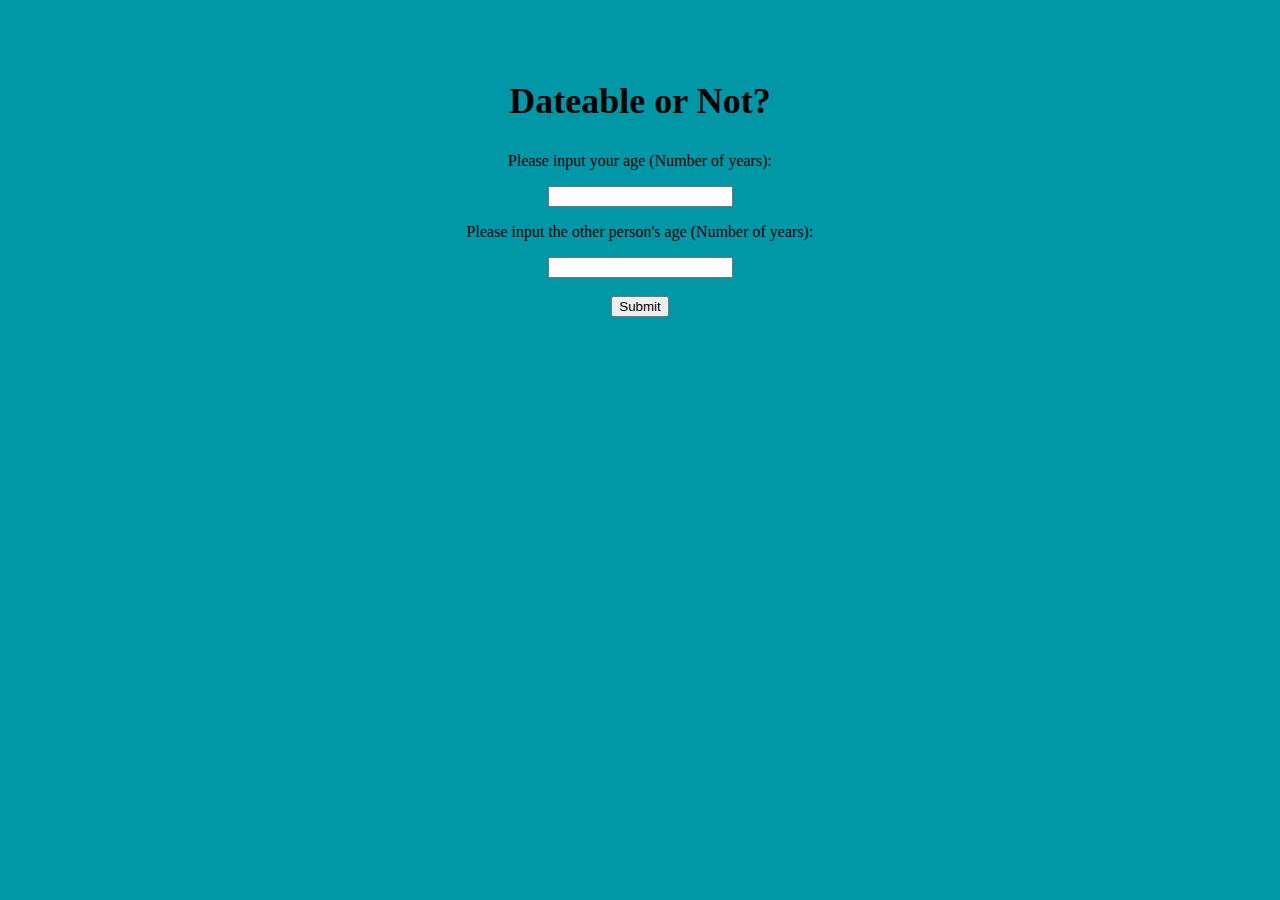
==== assignment2.html @ bd14da02 "Made a web app - dateable or not" ====
<!DOCTYPE html>
<html>
    <head>
        <meta charset="utf-8">
        <meta name="viewport" content="width=device-width, initial-scale=1">
        <meta name="author" content="Malvern Madondo"/>
        <link href="https://fonts.googleapis.com/css?family=Open+Sans+Condensed:300" rel="stylesheet">
        <title>Dateable or Not?!</title>
        <style>
         body {
              font-family: 'Open Sans', sans-serif;
              font-family: "robotoRegular";
              font-size: 16px;
              text-align: center;
              margin: 0 auto;
              float: none;
              padding-top: 50px;
              background-color: #0097A7; /**or #00838f **/
            }
        
            h2{
                font-size: 36px;
                font-family: $open-sans;
                font-weight: bold;
                
            }

        </style>
    </head>
    
<body>
    <h2>Dateable or Not?</h2>

    <p>Please input your age (Number of years):</p>
        <input id="grokgrok">

    <p>Please input the other person's age (Number of years):</p>
        <input id="grok"><br>

    <br><button type="button" onclick="myFunction()">Submit</button>
        <p id="displayResult"></p>

<script>
    function myFunction() {
        var num1, num2, result;

        // Get the ages from user
        num1 = document.getElementById("grokgrok").value;
        num2 = document.getElementById("grok").value;

        // If num1 or num2 is Not a Number
        if (isNaN(num1) || isNaN(num2) || num1 < 0 || num2 < 0){
            result = "Invalid input";
        } else {

            if (num2 < (0.5*num1) + 7) {
                result = "Not dateable! The person has to be at least 7 years more than half your age.";
            } else{
                result = "Hello Cupid! At last, someone dateable!!";
            }

        }
        document.getElementById("displayResult").innerHTML = result;
    }
</script>

</body>
</html>
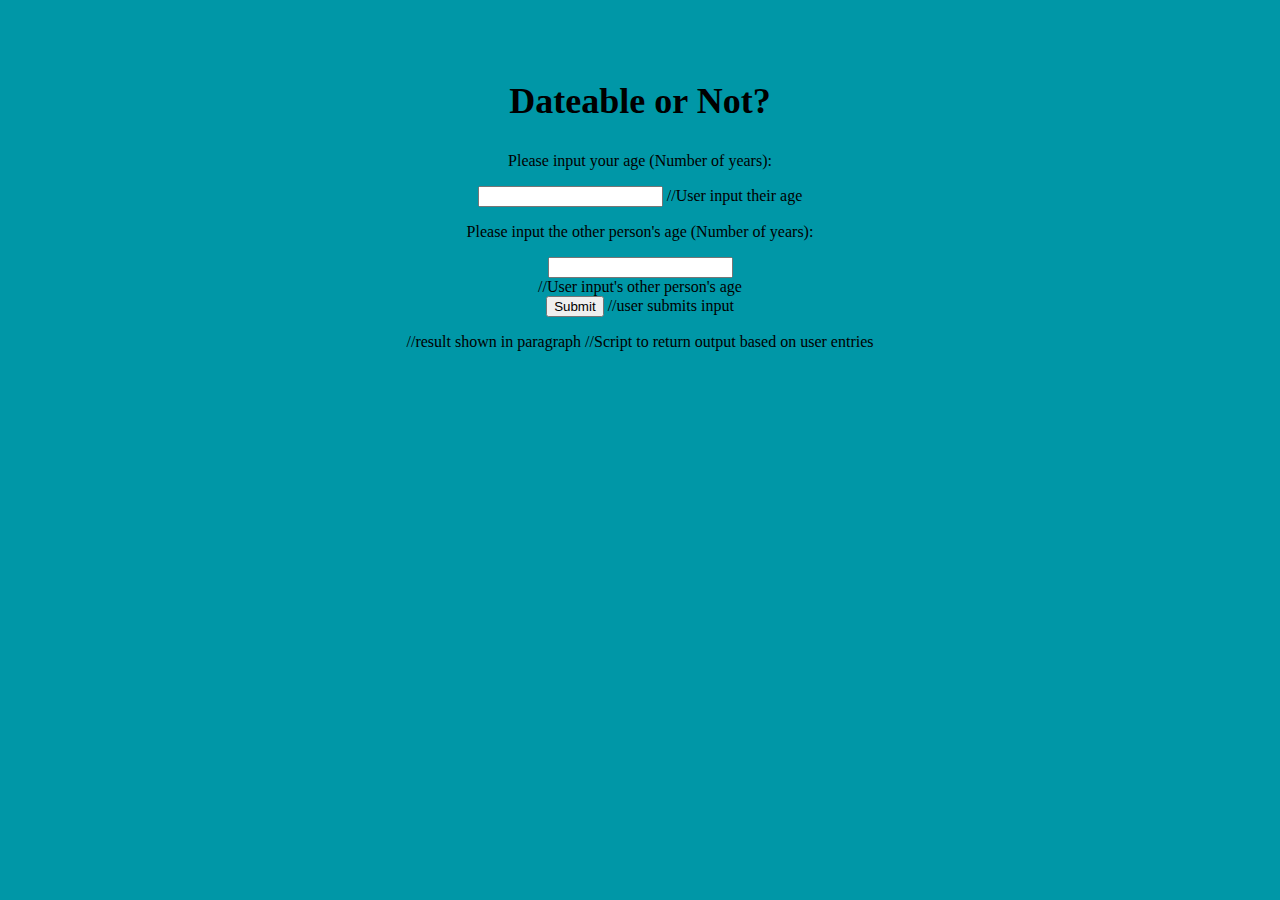
==== commit cc39bdda: "Added comments" ====
--- a/assignment2.html
+++ b/assignment2.html
@@ -7,6 +7,8 @@
         <link href="https://fonts.googleapis.com/css?family=Open+Sans+Condensed:300" rel="stylesheet">
         <title>Dateable or Not?!</title>
         <style>
+        
+         /** Body Styling**/
          body {
               font-family: 'Open Sans', sans-serif;
               font-family: "robotoRegular";
@@ -15,9 +17,10 @@
               margin: 0 auto;
               float: none;
               padding-top: 50px;
-              background-color: #0097A7; /**or #00838f **/
+              background-color: #0097A7;
             }
         
+            /** Heading Styling**/
             h2{
                 font-size: 36px;
                 font-family: $open-sans;
@@ -32,14 +35,15 @@
     <h2>Dateable or Not?</h2>
 
     <p>Please input your age (Number of years):</p>
-        <input id="grokgrok">
+        <input id="grokgrok"> //User input their age
 
     <p>Please input the other person's age (Number of years):</p>
-        <input id="grok"><br>
+        <input id="grok"><br> //User input's other person's age
 
-    <br><button type="button" onclick="myFunction()">Submit</button>
-        <p id="displayResult"></p>
+    <br><button type="button" onclick="myFunction()">Submit</button> //user submits input
+        <p id="displayResult"></p> //result shown in paragraph
 
+    //Script to return output based on user entries
 <script>
     function myFunction() {
         var num1, num2, result;
@@ -65,4 +69,4 @@
 </script>
 
 </body>
-</html> 
+</html>
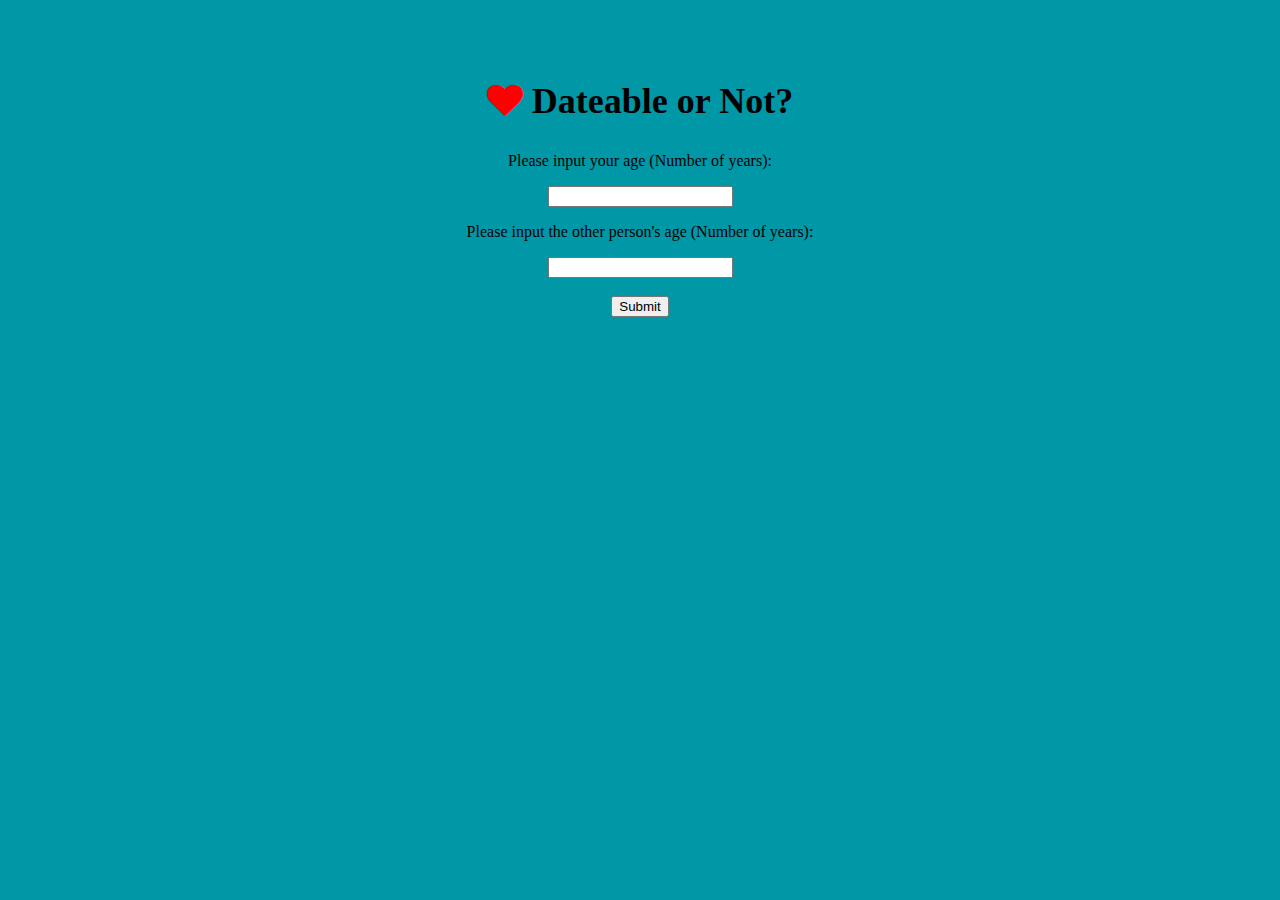
==== commit ac202166: "Revised pages" ====
--- a/assignment2.html
+++ b/assignment2.html
@@ -5,6 +5,7 @@
         <meta name="viewport" content="width=device-width, initial-scale=1">
         <meta name="author" content="Malvern Madondo"/>
         <link href="https://fonts.googleapis.com/css?family=Open+Sans+Condensed:300" rel="stylesheet">
+         <link rel="stylesheet" href="https://cdnjs.cloudflare.com/ajax/libs/font-awesome/4.7.0/css/font-awesome.min.css">
         <title>Dateable or Not?!</title>
         <style>
         
@@ -32,18 +33,18 @@
     </head>
     
 <body>
-    <h2>Dateable or Not?</h2>
+    <h2><i class = "fa fa-heart" style="color: red"></i> Dateable or Not?</h2>
 
     <p>Please input your age (Number of years):</p>
-        <input id="grokgrok"> //User input their age
+        <input id="grokgrok"> <!--User input their age-->
 
     <p>Please input the other person's age (Number of years):</p>
-        <input id="grok"><br> //User input's other person's age
+        <input id="grok"><br> <!--User input's other person's age-->
 
-    <br><button type="button" onclick="myFunction()">Submit</button> //user submits input
-        <p id="displayResult"></p> //result shown in paragraph
+    <br><button type="button" onclick="myFunction()">Submit</button> <!--user submits input-->
+        <p id="displayResult"></p> <!--result shown in paragraph-->
 
-    //Script to return output based on user entries
+    <!--Script to return output based on user entries-->
 <script>
     function myFunction() {
         var num1, num2, result;
